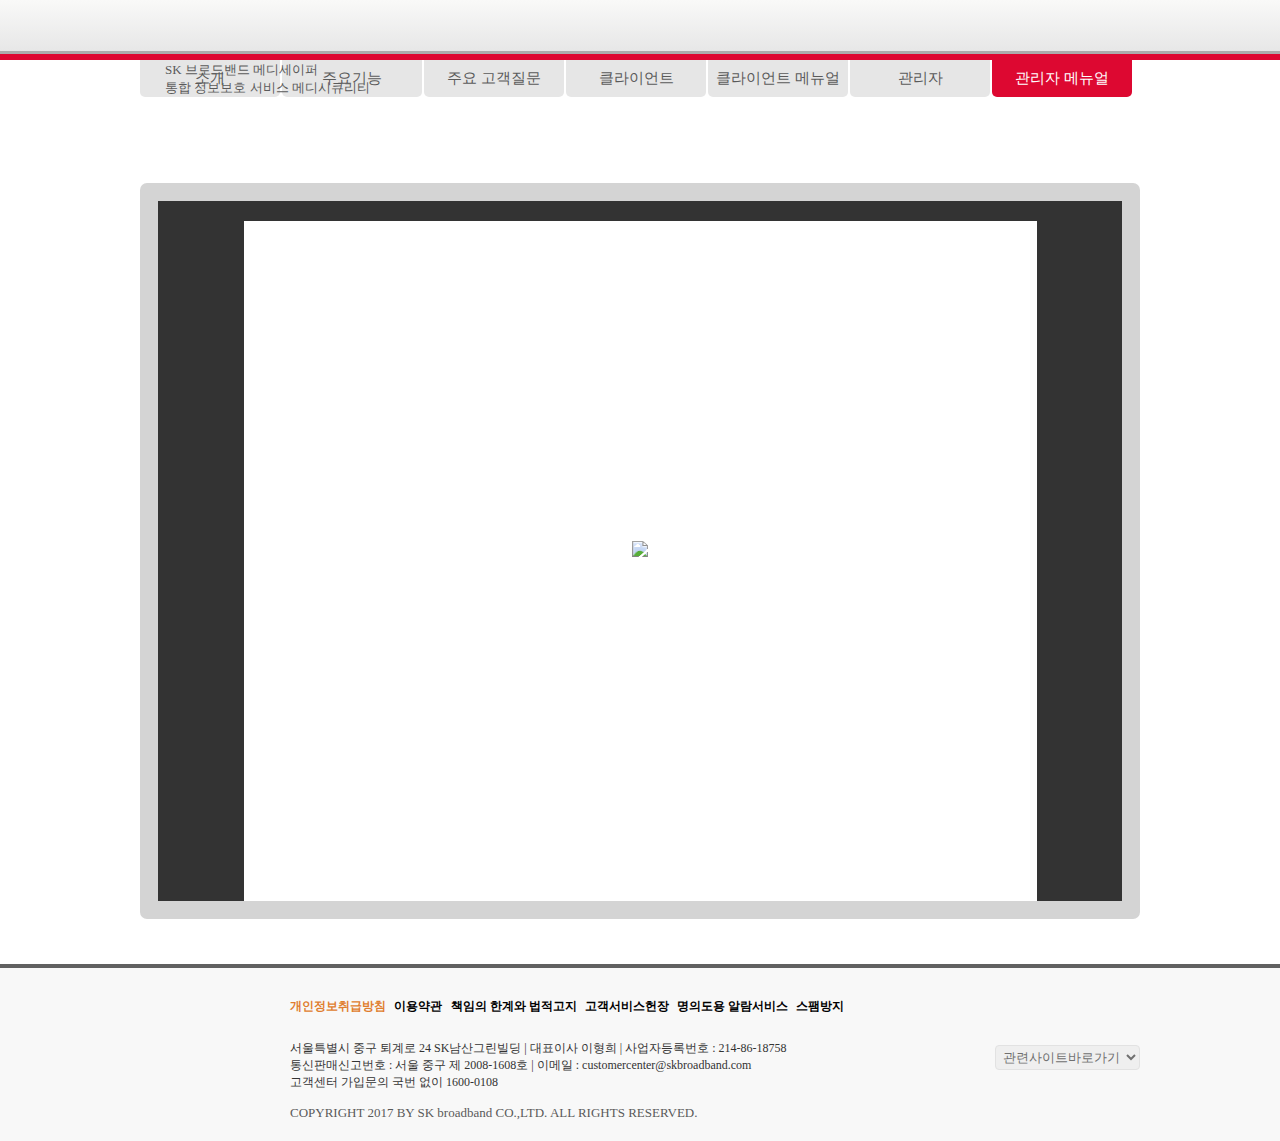
==== admin_menual.html @ 94725bf5 "Add files via upload" ====
<!DOCTYPE html PUBLIC "-//W3C//DTD XHTML 1.0 Transitional//EN" "http://www.w3.org/TR/xhtml1/DTD/xhtml1-transitional.dtd">
<html xmlns="http://www.w3.org/1999/xhtml">
<head>
<meta http-equiv="Content-Type" content="text/html; charset=utf-8" />
<meta http-equiv="X-UA-Compatible" content="IE=edge" />
<title>SKB 테크니컬</title>

	<script type="text/javascript" src="js/jquery-1.9.1.min.js"></script>
	<link href="style/style.css" rel='stylesheet' type='text/css'/>
	<link href="style/font.css" rel='stylesheet' type='text/css'/>
	
</head>

<body >

<div class="wrap">

	<!----------------------------------------- header s -->
	<div class="header">
		<div class="header-inner">
				<h1><a href="index.html"><img src="images/logo.png" alt=""/></a></h1>			
				<span class="header-txt1"><img src="images/header_txt1.png" alt=""/></span>
				<span class="header-txt2"><img src="images/header_txt2.png" alt=""/></span> 
		</div>
	</div>
	<!----------------------------------------- header e -->

	<!----------------------------------------- menu s -->
	<div class="menu">
		<div class="menu-inner">
				<div class="menu-row">
					<div class="menu-c"><a href="index.html">소개</a></div>
					<div class="menu-c"><a href="main_function.html">주요기능</a></div>
					<div class="menu-c"><a href="qna.html">주요 고객질문</a></div>
					<div class="menu-c"><a href="client.html">클라이언트</a></div>
					<div class="menu-c"><a href="client_menual.html">클라이언트 메뉴얼</a></div>
					<div class="menu-c"><a href="admin.html">관리자</a></div>
					<div class="menu-c active"><a href="admin_menual.html">관리자 메뉴얼</a></div>
				</div> 
		</div>
	</div>
	<!----------------------------------------- menu e -->

	<!----------------------------------------- container s -->
	<div class="container">
		<div class="container-inner">

				<!-- menual-wrap s -->
				<div class="menual-wrap">
						
						<div class="gallery-wrap">
							<div class="img-full">
								<img src="images/gallery_img.png" alt=""/>
							</div>
							<div class="gallery-content">
								<p><img src="images/gallery_txt_adminMenual.png" alt="" /></p>
								<div>
									SK 브로드밴드 메디세이퍼<br/>
									통합 정보보호 서비스 메디시큐리티 
								</div>
							</div>
						</div>

						<div class="menual-btn">
							<a href="adminMenual.html" target="_blank"><img src="images/adminMenual_link.png" alt=""/></a>
							<a href="manuals/Medisafer_관리자_운영설명서.pdf" download>
								<img src="images/adminMenual_download.png" alt=""/>
							</a>
						</div>

						<div class="menual-iframe">
							<iframe frameborder="0" cols="" rows="" title="" src="adminMenual.html"></iframe>
						</div>

				</div>
				<!-- menual-wrap e -->
		</div>
	</div>
	<!----------------------------------------- container e -->


	<!----------------------------------------- footer s -->
	<div class="footer-wrap">
		<div class="footer">
			<div class="footer-inner">
					<div class="footer-left">
						<img src="images/footer_logo.jpg" alt=""/>
					</div>
					<div class="footer-center">
						<div class="footer-center-sitemap">
							<span><a href=" https://medisafer.skbroadband.com:15500/privacy_handling_policy/index.html" target="_blank">개인정보취급방침</a></span>   
							<a href="http://www.skbroadband.com/footer/Page.do?retUrl=/footer/Terms" target="_blank">이용약관</a>
							<a href="#">책임의 한계와 법적고지</a>
							<a href="#">고객서비스헌장</a>
							<a href="#">명의도용 알람서비스</a>
							<a href="#">스팸방지</a>
						</div>
						<div class="footer-center-info">
							서울특별시 중구 퇴계로 24 SK남산그린빌딩  |  대표이사 이형희  |  사업자등록번호 : 214-86-18758<br/>
							통신판매신고번호 : 서울 중구 제 2008-1608호  |  이메일 : customercenter@skbroadband.com<br/>
							고객센터 가입문의 국번 없이 1600-0108
						</div>
						<div class="footer-center-copyright">
							COPYRIGHT 2017 BY SK broadband CO.,LTD. ALL RIGHTS RESERVED.
						</div>
					</div>
					<div class="footer-right">
						<select name="" title="">
							<option value="" selected="selected">관련사이트바로가기</option>
							<option value="">-</option>
						</select>
					</div>
			</div>
		</div>
	</div>
	<!----------------------------------------- footer e -->


</div>

</body>
</html>
---- style/style.css ----
*, body
{padding:0; 
margin:0; 
font-size:13px; 
font-family:"나눔고딕", NanumGothic;
color:#333; }

a
{text-decoration: none; 
color:#333;}

img
{max-width:100%; 
border:0 none; }

.wrap
{width:100%; }

/* ---------------------------- header s */
.header
{width:100%; 
background: #f8f7f7; 
background: -webkit-linear-gradient(#f9f9f8, #e7e7e7);
background: -o-linear-gradient(#f9f9f8, #e7e7e7); 
background: -moz-linear-gradient(#f9f9f8, #e7e7e7); 
background: linear-gradient(#f9f9f8, #e7e7e7); 
border-bottom:3px solid #acacac; }

.header-inner
{width:1000px; 
margin:0 auto; 
padding:25px 0 10px 0; 
position:relative; }

.header-inner h1
{display:inline-block;  }

.header-inner h1 a
{display:inline-block; 
margin-right:8px; }

.header-inner h1 a img
{width:148px; }

.header-txt2
{position:absolute; 
bottom:10px; 
right:0; }
/* ----------------------------- header e */

/* ----------------------------- menu s */
.menu
{width:100%; 
border-top:6px solid #dd0831; }

.menu-inner
{width:1000px; 
margin:0 auto; 
position:relative; }

.menu-row
{display:inline-block; 
width:100%; }

.menu-row div
{float:left; 
display:inline-block;
margin-right:2px; 
width:14%; }

.menu-row div a
{width:100%; 
display:inline-block;
background: #e6e6e6; 
color:#5a5a5a; 
font-family: 'Moebius',!important;
font-size:15px; 
padding:9px 0; 
text-align:center; 
border-radius:0 0 5px 5px; 
transition:0.1s; }

.menu-row div.active a
{background: #dd0831; 
color:#fff; }

.menu-row div a:hover
{background: #ed8021; 
color:#fff; }

/* ----------------------------- menu e */


/* ----------------------------- contents s */
.container
{width:100%; 
margin-top:15px; }

.container-inner
{width:1000px; 
margin:0 auto; 
position:relative; }

.img-full img
{width:100% !important; }

/* gallery s */
.gallery-wrap
{position:relative; 
margin-bottom:30px; }

.gallery-content
{position:absolute; 
bottom:15px; 
left:25px; }

.gallery-content p img
{width:225px;
margin-bottom:13px; }

.gallery-content div
{line-height:1.4; 
color:#5a5a5a; }

.gallery-content div span
{color:#5a5a5a; 
font-weight:600; }
/* gallery e */

/* intro-wrap s */
.intro-conts
{border-bottom:1px solid #8e8e8e; 
margin-bottom:30px; }

.intro-conts-top
{-webkit-box-sizing: border-box;
-moz-box-sizing: border-box;
box-sizing: border-box;
padding:0 25px; }

.intro-conts-top p
{font-size:17px; 
color:#ed8021;
font-weight:600; 
margin-bottom:9px; }

.intro-conts-top div
{line-height:1.4; 
color:#5a5a5a; }

.intro-conts-top div span
{color:#5a5a5a;
font-weight:600; }

.intro-box-middle
{background-image:url('../images/intro/intro_box_middle.png');
background-repeat:repeat-y;
background-size:100% auto; 
-webkit-box-sizing: border-box;
-moz-box-sizing: border-box;
box-sizing: border-box;
padding:0 40px; 
display:inline-block;
width:100%; 
position:relative; 
min-height:500px; }

.intro-box-middle-left
{position:absolute; 
top:0; 
left:26px; 
width:40%; }

.intro-box-middle-left img
{width:95%; }

.intro-box-middle-right
{float:right; 
width:55%; }

.intro-box-block
{-webkit-box-sizing: border-box;
-moz-box-sizing: border-box;
box-sizing: border-box;
border-bottom:1px solid #00afec;
padding:0 0 35px 40px; 
position:relative; 
margin-bottom:15px; }

.intro-box-middle-right .intro-box-block:last-child
{border-bottom:0 none; 
margin-bottom:0;
padding-bottom:0; }

.intro-box-block:before
{content:'';
width:28px; 
height:24px; 
background-image:url('../images/intro/intro_box_icon.png'); 
background-repeat:no-repeat; 
position:absolute; 
background-size:cover; 
top:0; 
left:0; }

.intro-box-block p
{font-size:20px; 
color:#00afec;
font-weight:600; 
margin-bottom:10px; }

.intro-box-block div
{color:#5a5a5a; 
line-height:1.4; }

.intro-box-block div span
{color:#5a5a5a; 
font-weight:600; }
/* intro-wrap e */


/* mf-wrap s */
/*
.mf-wrap
{border:1px solid red;}
*/
/* mf-wrap e */

/* qna-wrap s */
.qna-accordian
{padding:15px 0; 
background:#d4d4d4; 
border-radius:7px;
margin-bottom:33px; }

.qna-accordian-title
{width:98%; 
margin-left:1%; 
color:#5a5a5a; 
font-weight:600; 
font-size:17px; }

.qna-accordian .accordian-block
{width:98%; 
margin-left:1%; }

.qna-accordian .accordian-block .accordian-title
{border:0 none; 
border:1px solid #d1d1d1;}

.qna-answer
{font-weight:600; 
color:#ed8021; 
font-size:15px; }

.qna-answer:before
{content:'>';
padding-right:4px;
font-size:14px; }

.qna-guide-wrap
{display:inline-block; 
width:100%; 
-webkit-box-sizing: border-box;
-moz-box-sizing: border-box;
box-sizing: border-box;
padding:15px; 
border-radius:5px; 
background:#f9f9f9;}

.qna-float-left
{float:left; 
width:8%;
color:#5a5a5a;}

.qna-float-left b
{color:#5a5a5a;}

.qna-float-right
{float:left; 
width:92%;
color:#5a5a5a;}
/* qna-wrap e */


/*-------------- client-wrap e */
.client-wrap
{}

.client-content
{display:inline-block; 
width:100%; 
-webkit-box-sizing: border-box;
-moz-box-sizing: border-box;
box-sizing: border-box;
padding:20px 8px 0 8px; 
border-radius:7px; 
background:#d4d4d4;}

.client-content-left,
.client-content-right
{float:left; 
display:inline-block; 
width:50%; 
-webkit-box-sizing: border-box;
-moz-box-sizing: border-box;
box-sizing: border-box;
text-align:center; }

.client-content-left-inner,
.client-content-right-inner
{width:97%; 
margin:0 auto; 
-webkit-box-sizing: border-box;
-moz-box-sizing: border-box;
box-sizing: border-box;
padding:3px; 
background:#5a5a5a; 
border-radius:2px; 
position:relative; }

.client-content-left-inner img,
.client-content-right-inner img
{width:100%; }

.client-content-title
{padding:7px 0; 
color:#ffffff; 
font-weight:600; }

/* pop e */
.latest-pop
{position:absolute; 
width:146px; 
height:114px; 
border:2px solid #dd0831;
top:82px; 
right:19px; 
display:inline-block; }

.latest-pop-list
{float:left; 
display:inline-block; 
width:100%; 
height:19px;
-webkit-box-sizing: border-box;
-moz-box-sizing: border-box;
box-sizing: border-box;
position:relative; 
border:1px solid transparent;
cursor:pointer; }

.latest-pop-block
{position:absolute; 
top:-8px; 
right:120px; 
z-index:1; 
width:190px; 
height:auto; 
text-align:left; 
padding-right:50px;
display:none;
cursor:default;}

.latest-pop-block-inner
{background:rgba(0,0,0,0.8); 
padding:12px; 
position:relative; 
border-radius:5px; 
width:94%; }

.latest-pop-block-inner:before
{content:'';
display:block;
width:0;
height:0;
position:absolute;
border-top: 8px solid transparent;
border-bottom: 8px solid transparent;
border-left:8px solid black;
right:-7px;
top:7px;}

.examine-pop.examine-pop-list1
{width:88px; 
height:68px; 
border:2px solid #dd0831;
position:absolute; 
bottom:62px; 
left:21px; 
cursor:pointer; }

.examine-pop.examine-pop-list2
{width:88px; 
height:68px; 
border:2px solid #dd0831;
position:absolute; 
bottom:62px; 
left:119px;
cursor:pointer; }

.examine-pop-inner
{position:relative;
width:88px; 
height:68px; }

.examine-pop-block
{position:absolute;
width:183px; 
height:auto; 
bottom:34px; 
left:0; 
padding-bottom:46px; }


.examine-pop-block-inner
{height:80%; 
background:rgba(0,0,0,0.8); 
padding:12px; 
position:relative; 
border-radius:5px; 
width:100%;
-webkit-box-sizing: border-box;
-moz-box-sizing: border-box;
box-sizing: border-box;
text-align:left; 
display:none; 
cursor:default; }

.examine-pop-list1 .examine-pop-block-inner:before
{content:'';
display:block;
width:0;
height:0;
position:absolute;
border-left: 8px solid transparent;
border-right: 8px solid transparent;
border-top:8px solid black;
left:7px;
bottom:-7px;}

.examine-pop-list2 .examine-pop-block-inner:before
{content:'';
display:block;
width:0;
height:0;
position:absolute;
border-left: 8px solid transparent;
border-right: 8px solid transparent;
border-top:8px solid black;
left:7px;
bottom:-7px;}

.system-pop
{position:absolute; 
width:150px; 
height:125px; 
border:2px solid #dd0831;
top:56px; 
left:8px; 
display:inline-block; }

.system-pop-list
{float:left; 
display:inline-block; 
width:100%; 
height:24px;
margin-bottom:1px; 
-webkit-box-sizing: border-box;
-moz-box-sizing: border-box;
box-sizing: border-box;
position:relative; 
border:1px solid transparent;
cursor:pointer; }

.system-pop .system-pop-list:last-child
{margin-bottom:0 none; }

.system-pop-block
{position:absolute; 
top:-8px; 
left:120px; 
z-index:1; 
width:190px; 
height:auto; 
text-align:left; 
padding-left:39px;
cursor:default; 
display:none; }

.system-pop-block-inner
{background:rgba(0,0,0,0.8); 
padding:12px; 
position:relative; 
border-radius:5px; 
width:94%; }

.system-pop-block-inner:before
{content:'';
display:block;
width:0;
height:0;
position:absolute;
border-top: 8px solid transparent;
border-bottom: 8px solid transparent;
border-right:8px solid black;
left:-7px;
top:7px;}

/* pop-common s */
.tooltip-pop-title
{color:#fff;
font-weight:600; 
margin-bottom:7px; }

.tooltip-pop-conts
{color:#fff;
word-break:keep-all; 
font-size:12px; 
line-height:1.4;}

.tooltip-pop-conts span
{display:inline-block; 
width:100%; 
margin-top:13px; 
text-align:right;}

.tooltip-pop-conts a
{border:1px solid #ff2c55;
display:inline-block; 
border-radius:2px; 
background:#dd0831; 
padding:2px 15px 2px 3px;
color:#fff; 
font-size:11px; 
position:relative; border:1px solid red;}

.tooltip-pop-conts a:after
{content:'';
width:5px; 
height:10px; 
background-image:url('../images/client/client_icon3.png');
background-size:cover; 
background-repeat:no-repeat; 
position:absolute; 
top:3px; 
right:3px; }
/* pop-common e */
/* pop e */

.client-content-footer
{float:left; 
display:inline-block; 
width:100%; 
-webkit-box-sizing: border-box;
-moz-box-sizing: border-box;
box-sizing: border-box;
padding:18px 0; }

.client-content-footer-inner
{width:96%;
margin-left:2%; 
-webkit-box-sizing: border-box;
-moz-box-sizing: border-box;
box-sizing: border-box;
display:inline-block; }

.client-content-footer-left,
.client-content-footer-right
{display:inline-block; 
height:55px; 
position:relative; 
font-weight:600; 
color:#5a5a5a; }

.client-content-footer-left span,
.client-content-footer-right span
{color:#dd0831; 
font-weight:600; }

.client-content-footer-left
{border-right:1px solid #5a5a5a; 
padding:3px 15px 3px 55px; 
line-height:1.4; }

.client-content-footer-left:before
{content:'';
width:39px;
height:51px; 
display:inline-block; 
background-image:url('../images/client/client_icon1.png'); 
background-size:cover; 
background-repeat:no-repeat; 
position:absolute; 
top:5px; 
left:0; }

.client-content-footer-right
{padding:3px 15px 3px 75px; 
line-height:1.4; }

.client-content-footer-right:before
{content:'';
width:49px;
height:49px; 
display:inline-block; 
background-image:url('../images/client/client_icon2.png'); 
background-size:cover; 
background-repeat:no-repeat; 
position:absolute; 
top:5px; 
left:15px; }
/*-------------- client-wrap e */

/*-------------- admin-wrap s */
.admin-content
{display:inline-block; 
width:100%; 
-webkit-box-sizing: border-box;
-moz-box-sizing: border-box;
box-sizing: border-box;
padding:11px 5px; 
background:#d4d4d4; 
border-radius:7px; }

.admin-content-inner
{display:inline-block; 
width:100%; 
-webkit-box-sizing: border-box;
-moz-box-sizing: border-box;
box-sizing: border-box;
padding-left:0.5%; }

.admin-menu
{float:left; 
display:inline-block; 
height:605px; 
-webkit-box-sizing: border-box;
-moz-box-sizing: border-box;
box-sizing: border-box;
width:16%; 
margin-right:0.5%;
border-radius:0 0 4px 4px;
background:#e5e5e5; }

.admin-menu.admin-menu-wider
{width:17%; }

.admin-menu-title,
.admin-menu-block
{float:left; 
display:inline-block; 
width:100%;}

.admin-menu-title
{text-align:center; 
padding:12px 0; 
border-radius:4px 4px 0 0;
background: #efefef; 
background: -webkit-linear-gradient(#efefef, #d5d5d5); 
background: -o-linear-gradient(#efefef, #d5d5d5); 
background: -moz-linear-gradient(#efefef, #d5d5d5);
background: linear-gradient(#efefef, #d5d5d5);
border-bottom:1px solid #f2f2f2; 
color:#5a5a5a; 
font-size:14px; 
font-weight:600; }

.admin-menu-block
{width:100%; 
padding:7px; 
-webkit-box-sizing: border-box;
-moz-box-sizing: border-box;
box-sizing: border-box;
background:#e5e5e5; 
border-bottom:2px solid #d4d4d4;}

.admin-menu-block.admin-menu-block-border-none
{border-bottom:0 none; }

.admin-menu-block-first
{border-top:1px solid #bcbcbc;}

.admin-menu-name
{-webkit-box-sizing: border-box;
-moz-box-sizing: border-box;
box-sizing: border-box;
padding:4px 0 4px 10px; 
background:#cacaca;
color:#5a5a5a;
font-weight:600; 
margin-bottom:7px; }

.admin-menu-list
{position:relative; 
border:1px solid transparent;
cursor:pointer;}

.admin-menu-list-name
{-webkit-box-sizing: border-box;
-moz-box-sizing: border-box;
box-sizing: border-box;
padding:4px 0 4px 10px; 
font-size:12px; 
color:#5a5a5a;
font-weight:600; }

/*
.admin-menu-list-name:before
{content:'>';
padding-right:5px; 
font-size:11px;
color:#5a5a5a;}
*/


/* admin-pop s */
.admin-pop
{position:absolute; 
top:-5px; 
left:105px; 
width:190px; 
padding-left:35px;
cursor:default;
z-index:1; 
display:none; }

.admin-pop-inner
{background:rgba(0,0,0,0.8); 
padding:12px; 
position:relative; 
border-radius:5px;
width:95%; }

.admin-pop-inner:before
{content:'';
display:block;
width:0;
height:0;
position:absolute;
border-top: 8px solid transparent;
border-bottom: 8px solid transparent;
border-right:8px solid black;
left:-7px;
top:7px;}
/* admin-pop e */
/*-------------- admin-wrap e */

/*-------------- client&admin menual-wrap s */
.menual-iframe
{width:100%; 
-webkit-box-sizing: border-box;
-moz-box-sizing: border-box;
box-sizing: border-box;
padding:18px; 
background:#d4d4d4; 
border-radius:7px; }

.menual-btn
{margin-bottom:25px; 
text-align:right; }

.menual-btn a
{display:inline-block; 
margin-left:10px; }

.menual-btn a img
{width:260px;}

.menual-wrap iframe
{width:100%; 
height:700px; }
/*-------------- client&admin menual-wrap e */
/* ----------------------------- contents e */


/* ----------------------------- accordian s */
.accordian-block
{display:inline-block; 
width:100%; 
-webkit-box-sizing: border-box;
-moz-box-sizing: border-box;
box-sizing: border-box;}

.accordian-title
{border:2px solid #d1d1d1;
border-radius:6px; 
display:inline-block; 
width:100%; 
background: #f8f7f7; 
background: -webkit-linear-gradient(#f9f9f8, #e7e7e7);
background: -o-linear-gradient(#f9f9f8, #e7e7e7); 
background: -moz-linear-gradient(#f9f9f8, #e7e7e7); 
background: linear-gradient(#f9f9f8, #e7e7e7); 
position:relative; 
z-index:1; 
top:5px; 
overflow:hidden; 
cursor:pointer; }

.accordian-title p
{-webkit-box-sizing: border-box;
-moz-box-sizing: border-box;
box-sizing: border-box;
padding:7px 12px;
border:3px solid #f2f2f2;
position:relative; }

.accordian-title p:after
{content:'';
width:17px; 
height:17px; 
position:absolute; 
top:12px; 
right:15px; 
background-image:url('../images/icon-right.png');
background-repeat:no-repeat; 
background-size:cover; }

.accordian-title p span
{font-weight:600;}

.accordian-numbering
{display:inline-block; 
padding:5px; 
background:#dcdcdc; 
border-radius:4px; 
color:#656565; 
margin-right:10px; }

.numbering-sub
{margin-left:39px; }

.accordian-title-icon img
{float:right; 
display:inline-block; 
margin-top:6px; 
width:9px;}

.client-manage-accordion-toggle
{cursor: pointer; 
margin: 0;
width:100%; 
padding:12px;  
color:#fff; }

/* active s */
.accordian-block.active .accordian-title
{border:2px solid #ed8021;
border-radius:6px; 
display:inline-block; 
width:100%; 
background: #fae5d2; 
background: -webkit-linear-gradient(#fae5d2, #f1c299);
background: -o-linear-gradient(#fae5d2, #f1c299); 
background: -moz-linear-gradient(#fae5d2, #f1c299); 
background: linear-gradient(#fae5d2, #f1c299); }

.accordian-block.active .accordian-title p
{padding:7px 12px;
border:3px solid #fbecde;
box-shadow:1px 3px 4px 2px rgba(0,0,0,0.2);}

.accordian-block.active .accordian-title p:after
{content:'';
width:17px; 
height:17px; 
position:absolute; 
top:12px; 
right:15px; 
background-image:url('../images/icon-right-active.png');
background-repeat:no-repeat; 
background-size:cover; }

.accordian-block.active .accordian-numbering
{background:#ed8021; 
color:#ffffff;  }
/* active e */


.accordian-content
{border:2px solid #ed8021;
background:#fff; 
border-radius:6px; 
display:inline-block; 
width:100%; 
-webkit-box-sizing: border-box;
-moz-box-sizing: border-box;
box-sizing: border-box;
padding:25px; 
display:none;}


/* accordian-img s */
.accordian-img
{display:inline-block; 
position:relative; 
width:100%; 
margin-bottom:25px;}

.accordian-img img
{max-width:95%; }

.accordian-img-label
{position:absolute;
bottom:-25px; 
left:5px; 
background:#8e8e8e;
border-radius:0 0 4px 4px; 
color:#ffffff; 
height:20px;
padding:5px 10px 0 10px; 
font-weight:600; }
/* accordian-img e */

/* accordian-order s */
.accordian-order-title
{margin-bottom:10px;
font-weight:600; 
color:#5a5a5a; }

.accordian-order-list
{margin-bottom:5px;
display:inline-block; 
width:100%; }

.accordian-order-list span
{float:left; 
display:inline-block; }

.accordian-order-numbering
{width:2.5%; }

.accordian-order-txt
{width:96%; 
line-height:1.3; 
color:#8e8e8e; }

.accordian-order-numbering b
{width:18px; 
height:18px; 
display:inline-block; 
border-radius:50%; 
background:#8e8e8e;
color:#fff; 
text-align:center; 
-webkit-box-sizing: border-box;
-moz-box-sizing: border-box;
box-sizing: border-box;
padding-top:3px; 
margin-right:1px; 
font-size:11px; }

.accordian-order-list-img
{margin:15px 0 40px 0; }

.accordian-order-conts
{padding:7px 0; 
color:#8e8e8e; }
/* accordian-order e */

/* accordian-table s */
.accordian-table
{display:inline-block; 
width:auto; border:1px solid #484848;
border-radius:5px; 
overflow:hidden; }

.accordian-table-row
{display:inline-block; 
width:100%;} 

.accordian-table-row > div
{float:left; 
display:inline-block; 
-webkit-box-sizing: border-box;
-moz-box-sizing: border-box;
box-sizing: border-box;}

.accordian-table-row > div.accordian-table-title
{text-align:center;  
background: #f8f7f7; 
background: -webkit-linear-gradient(#484848, #242424);
background: -o-linear-gradient(#484848, #242424); 
background: -moz-linear-gradient(#484848, #242424); 
background: linear-gradient(#484848, #242424);
color:#fff; 
padding:10px 0;
border-bottom:1px solid #909090;}

.accordian-table-c1.accordian-table-title
{border-right:1px solid #909090; }

.accordian-table-c1
{width:40%; 
padding:10px 0; }

.accordian-table-c2
{width:60%; 
padding:10px 0 10px 15px; 
border-bottom:1px solid #eee;}


.accordian-order-list-table
{margin:20px 0; }
/* accordian-table e */

/* accordian-check s */
.accordian-check
{padding:11px 0; }

.accordian-check-list
{position:relative; 
padding-left:25px; 
line-height:1.5; 
margin-bottom:11px; 
color:#5a5a5a; 
display:inline-block; 
-webkit-box-sizing: border-box;
-moz-box-sizing: border-box;
box-sizing: border-box;
width:100%; }

.accordian-check .accordian-check-list:last-child
{margin-bottom:0; }

.accordian-check-list:before
{content:'';
width:15px; 
height:14px; 
background-image:url('../images/check_orange.png');
background-size:cover; 
background-repeat:no-repeat; 
position:absolute; 
top:3px; 
left:0; }
/* accordian-check e */

.accordian-content-txt
{margin:25px 0;
line-height:1.5; }

.accordian-content-txt span
{font-weight:600; }

.accordian-content-txt a
{display:inline-block; }
/* ----------------------------- accordian e */

.margin-bottom-45
{margin-bottom:45px; }

.weight-600
{font-weight:600; }

.color-type1
{color:#ed8021 !important; }

.color-type2
{color:#dd0831; }



/* ----------------------------- footer s */
.footer-wrap
{width:100%; 
border-top:4px solid #616161; 
background:#f8f8f8;
margin-top:45px; }

.footer
{width:1000px;
margin:0 auto;}

.footer-inner
{display:inline-block; 
width:100%; 
padding:30px 0 20px 0; }

.footer-left
{float:left; 
width:15%; 
display:inline-block; }

.footer-left img
{display:inline-block; 
margin-top:50px; }

.footer-center
{float:left; 
width:65%; 
display:inline-block; }

.footer-center-sitemap
{margin-bottom:25px; }

.footer-center-sitemap span a
{color:#e07d2f;}

.footer-center-sitemap a
{font-weight:600; 
color:#000; 
margin-right:5px; 
font-size:12px; }

.footer-center-sitemap a:hover
{text-decoration:underline; }

.footer-center-info
{line-height:1.4; 
margin-bottom:15px; 
font-size:12px; }

.footer-center-copyright
{color:#5a5a5a;}

.footer-right
{float:left; 
width:20%; 
display:inline-block; 
text-align:right; }

.footer-right select
{display:inline-block; 
margin-top:47px; 
border:1px solid #e2e2e2;
border-radius:4px; 
padding:3px; 
color:#707070; }
/* ----------------------------- footer e */


/*=============================
login s
==============================*/
.login-wrap
{width:100%; 
height:100%; 
background:#eee; 
background-image:url('../images/sample4.png');
background-size:cover; 
-webkit-box-sizing: border-box;
-moz-box-sizing: border-box;
box-sizing: border-box;
border:1px solid transparent;
position:relative; 
overflow:hidden; }

.bg-img
{position:absolute; 
bottom:-300px; 
right:-300px; 
width:600px; }

.bg-img img
{width:100%;
opacity:0.6; }

.login-inner
{width:330px;
margin:20% auto 0; 
padding:40px 25px 55px 25px; 
border-radius:1px; 
background:#fff; 
box-shadow:1px 1px 15px 5px rgba(0,0,0,0.2);}

.login-box h2
{text-align:center; 
margin-bottom:25px; }

.login-input
{}

.login-input label
{display:inline-block; 
width:100%; 
border:1px solid #d9d9d9;
margin-bottom:15px; 
position:relative; }

.login-input label.focused
{border:1px solid #0092c1;}

.login-input label.focused span
{color:#0092c1;}

.login-input label span
{position:absolute; 
top:-10px; 
left:11px; 
background:#fff; 
padding:0 5px; 
color:#d9d9d9;}

.login-input label input
{height:35px;
font-size:15px; 
width:98%; 
-webkit-box-sizing: border-box;
-moz-box-sizing: border-box;
box-sizing: border-box;
border:0 none; 
padding-left:7px; 
color:#616161; }

.login-input label textarea
{height:35px;
font-size:15px; 
width:100%; 
-webkit-box-sizing: border-box;
-moz-box-sizing: border-box;
box-sizing: border-box;
border:0 none; 
padding:7px; 
color:#616161; 
min-height:90px; }

.login-btn label
{display:inline-block; 
width:100%; 
margin-bottom:15px; }

.login-btn label input,
.login-btn label span
{float:left; 
display:inline-block; }

.login-btn label input
{margin:2px 10px 0 0;}

.login-btn label span
{font-size:15px; 
color:#616161; 
cursor:pointer; }

.login a
{display:inline-block; 
width:100%; 
text-align:center; 
background:#0092c1;
border:1px solid #0092c1;
color:#e6f4f7;
padding:15px 0;
font-size:14px; 
margin-bottom:15px; }

.join a
{padding:15px 0;
display:inline-block; 
width:100%; 
text-align:center;
color:#0092c1;
border:1px solid #0092c1;}
/*=============================
login e
==============================*/
---- style/font.css ----
/* Designed by Sandoll Communication */
/* FontFace Generated by FontPro */

@font-face {
  font-family: 'Moebius';
  src: url('font/MoebiusKorea-Regular.eot');
  src: url('font/MoebiusKorea-Regular.eot?#iefix') format('embedded-opentype'),
       url('font/MoebiusKorea-Regular.woff') format('woff'),
       url('font/MoebiusKorea-Regular.ttf') format('truetype'),
       url('font/MoebiusKorea-Regular.svg#NanumMyeongjo') format('svg');
}

.moebius{
  font-family: 'Moebius',!important;
}
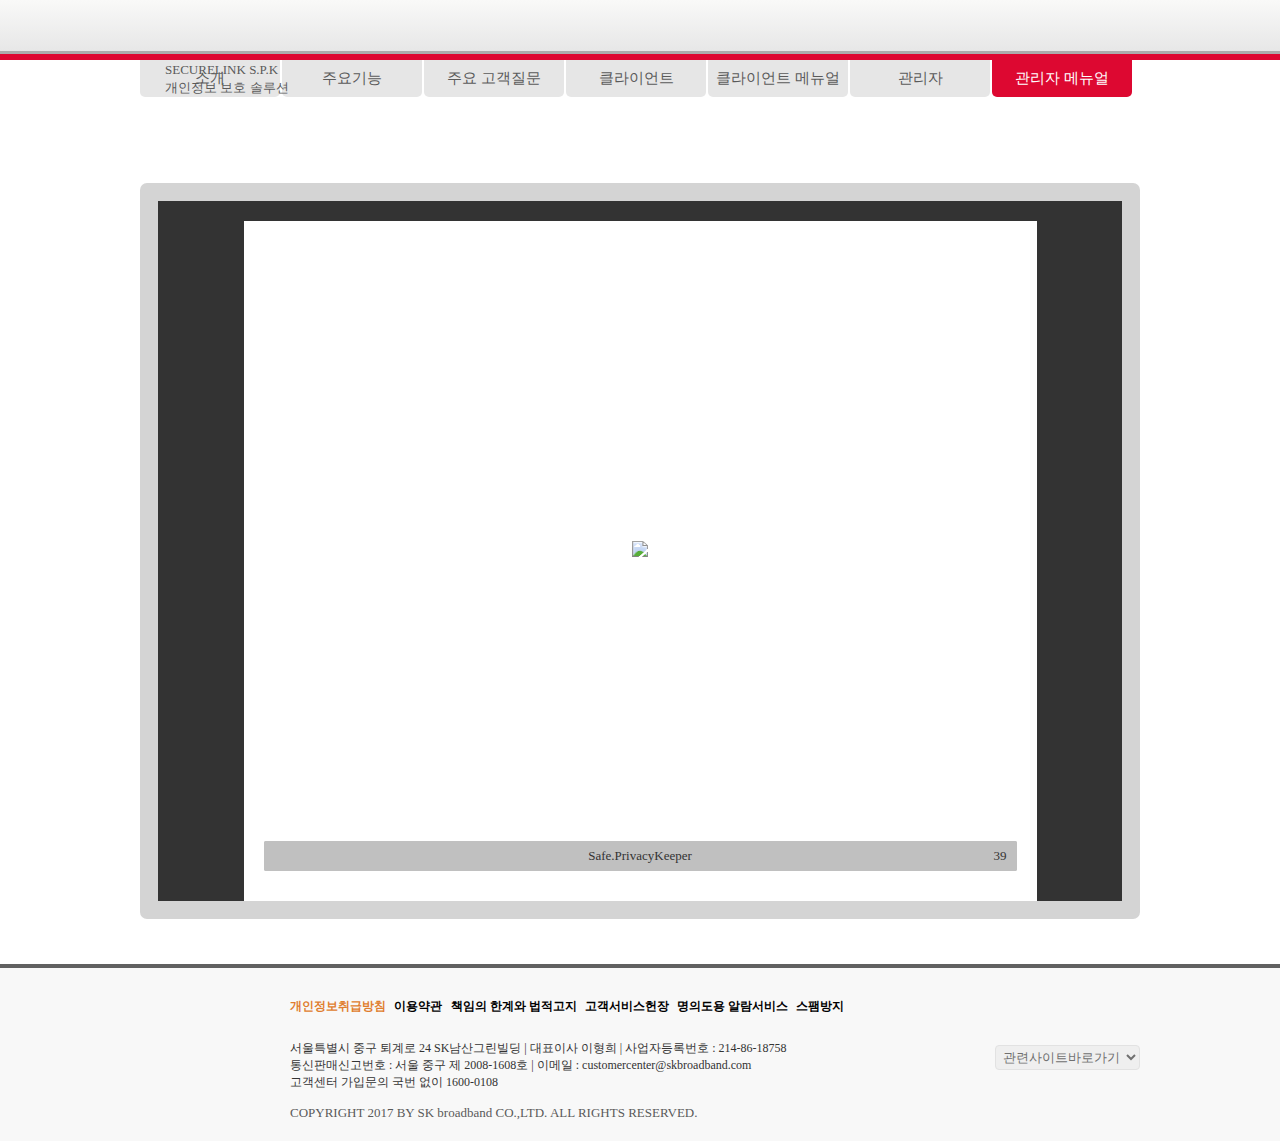
==== commit 5e7a762d: "Add files via upload" ====
--- a/admin_menual.html
+++ b/admin_menual.html
@@ -55,8 +55,8 @@
 							<div class="gallery-content">
 								<p><img src="images/gallery_txt_adminMenual.png" alt="" /></p>
 								<div>
-									SK 브로드밴드 메디세이퍼<br/>
-									통합 정보보호 서비스 메디시큐리티 
+									SECURELINK S.P.K<br/>
+									개인정보 보호 솔루션 
 								</div>
 							</div>
 						</div>
